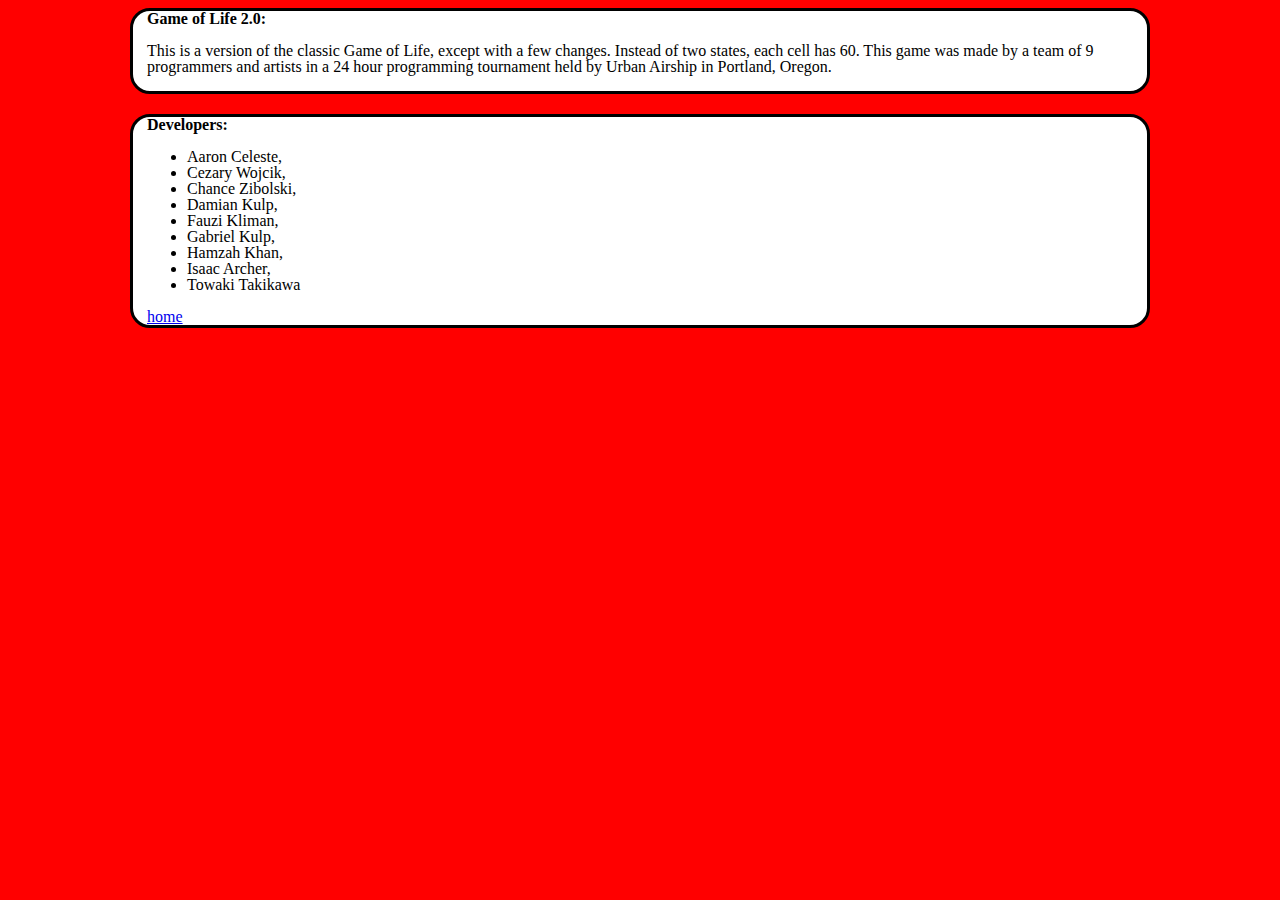
==== about.html @ 61a56d27 "Added kewl splash screen/about us page" ====
<!DOCTYPE html>

<html lang="en">
    <head>
        <meta charset="utf-8" />
        <title>GAME OF LIFE 2.0</title>
        <link rel="stylesheet" type="text/css" href="css/about.css">
    </head>
    <body>
        <div id="background">
            <div id="page">
                <div id="description">
                <strong>Game of Life 2.0:</strong>
                <p>This is a version of the classic Game of Life, except
                with a few changes.  Instead of two states, each cell
                has 60.  This game was made by a team of 9 programmers
                and artists in a 24 hour programming tournament held 
                by Urban Airship in Portland, Oregon.</p>
                </div>
                <div id="devs">
                <strong>Developers:</strong>

                <ul>
                    <li>Aaron Celeste,</li> 
                    <li>Cezary Wojcik,</li> 
                    <li>Chance Zibolski, </li>
                    <li>Damian Kulp, </li>
                    <li>Fauzi Kliman, </li>
                    <li>Gabriel Kulp, </li>
                    <li>Hamzah Khan, </li>
                    <li>Isaac Archer, </li>
                    <li>Towaki Takikawa</li>
                </ul>
                <a href="splash.html">home</a>
                </div>
            </div>
        </div>
    </body>
</html>
---- css/about.css ----
body {
    background-color: #f00; 
}
strong {
    line-height: 15px;
    text-align: center;
}
#page {
    font-size: 1em;
}
#description {
    margin-left: auto;
    margin-right: auto; 
    margin-bottom: 20px;
    width: 1000px;
    list-style-type: none;
    line-height: 1em;
    border: 3px solid black;
    border-radius: 20px;
    height: 100%;
    background-color: #fff;
    padding-left: 14px;
}
#devs {
    margin-left: auto;
    margin-right: auto; 
    width: 1000px;
    list-style-type: none;
    line-height: 1em;
    border: 3px solid black;
    border-radius: 20px;
    height: 100%;
    background-color: #fff;
    padding-left: 14px;
}
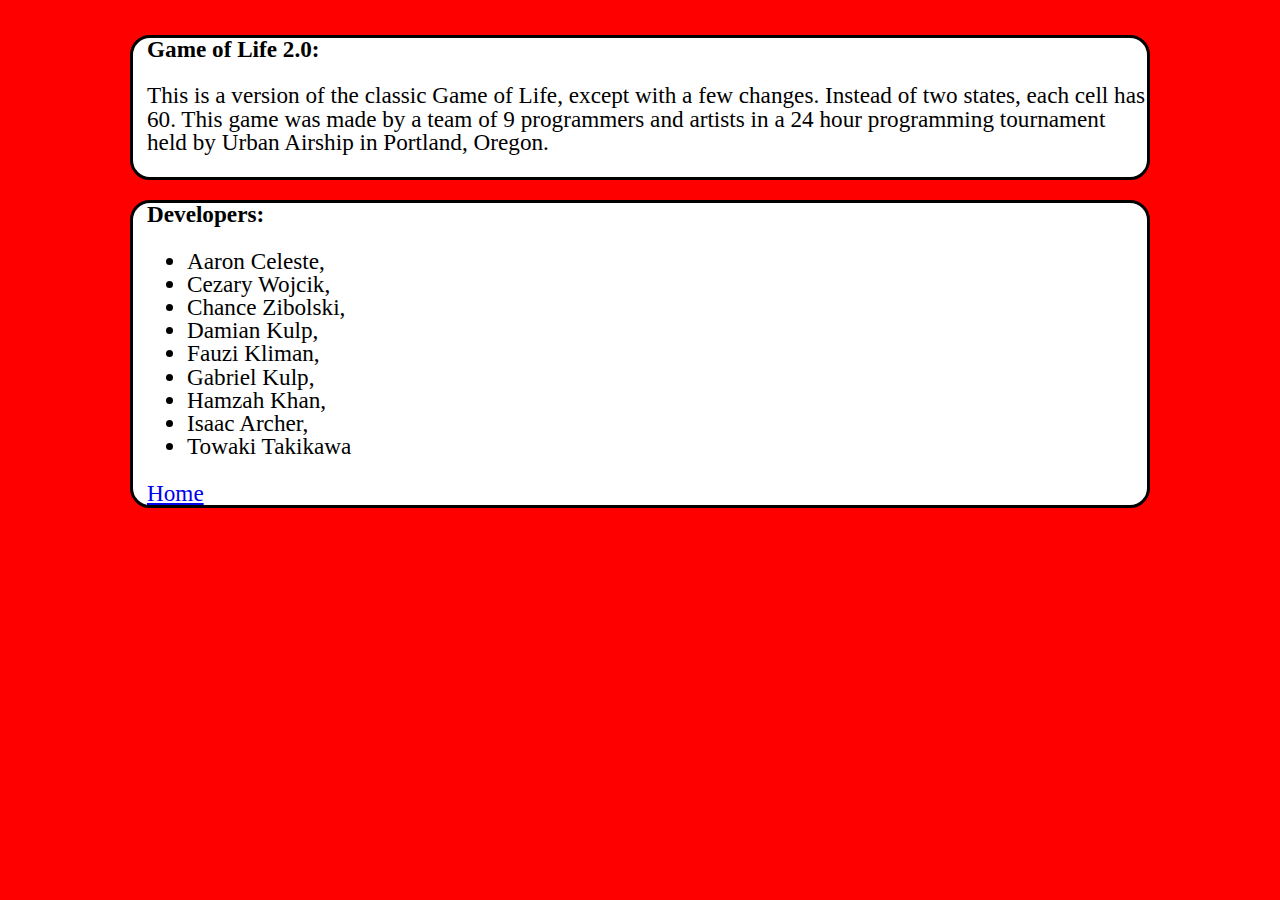
==== commit 4cea9666: "CAPITALIZED STUFF" ====
--- a/about.html
+++ b/about.html
@@ -31,7 +31,7 @@
                     <li>Isaac Archer, </li>
                     <li>Towaki Takikawa</li>
                 </ul>
-                <a href="splash.html">home</a>
+                <a href="splash.html">Home</a>
                 </div>
             </div>
         </div>
--- a/css/about.css
+++ b/css/about.css
@@ -6,12 +6,13 @@
     text-align: center;
 }
 #page {
-    font-size: 1em;
+    font-size: 1.45em;
 }
 #description {
     margin-left: auto;
     margin-right: auto; 
     margin-bottom: 20px;
+    margin-top: 35px;
     width: 1000px;
     list-style-type: none;
     line-height: 1em;
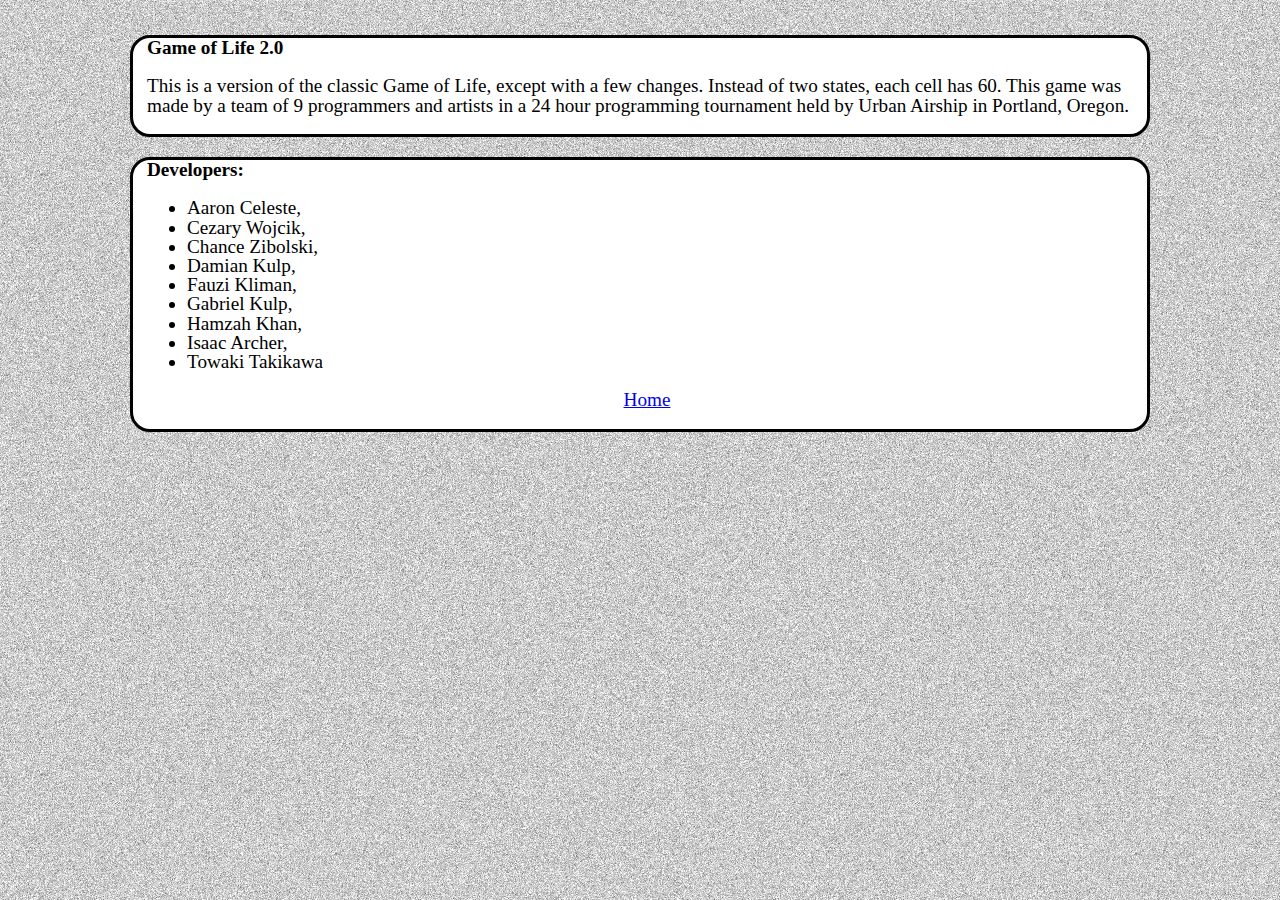
==== commit 15ad2307: "some more stuff" ====
--- a/about.html
+++ b/about.html
@@ -10,7 +10,9 @@
         <div id="background">
             <div id="page">
                 <div id="description">
-                <strong>Game of Life 2.0:</strong>
+		<n>
+		</n>
+                <strong>Game of Life 2.0</strong>
                 <p>This is a version of the classic Game of Life, except
                 with a few changes.  Instead of two states, each cell
                 has 60.  This game was made by a team of 9 programmers
@@ -31,7 +33,9 @@
                     <li>Isaac Archer, </li>
                     <li>Towaki Takikawa</li>
                 </ul>
+		<p class="center">
                 <a href="splash.html">Home</a>
+		</p>
                 </div>
             </div>
         </div>
--- a/css/about.css
+++ b/css/about.css
@@ -1,12 +1,16 @@
 body {
-    background-color: #f00; 
+    background-color: #ffffff; 
+  background-image: url('../img/background.png');
+  background-repeat: repeat;
+  background-attachment: fixed;
+  background-position: center;
 }
 strong {
     line-height: 15px;
     text-align: center;
 }
 #page {
-    font-size: 1.45em;
+    font-size: 1.20em;
 }
 #description {
     margin-left: auto;
@@ -19,7 +23,7 @@
     border: 3px solid black;
     border-radius: 20px;
     height: 100%;
-    background-color: #fff;
+    background-color: #FFFFFF;
     padding-left: 14px;
 }
 #devs {
@@ -31,6 +35,9 @@
     border: 3px solid black;
     border-radius: 20px;
     height: 100%;
-    background-color: #fff;
+    background-color: #FFFFFF;
     padding-left: 14px;
+}
+p.center { 
+text-align: center; 
 }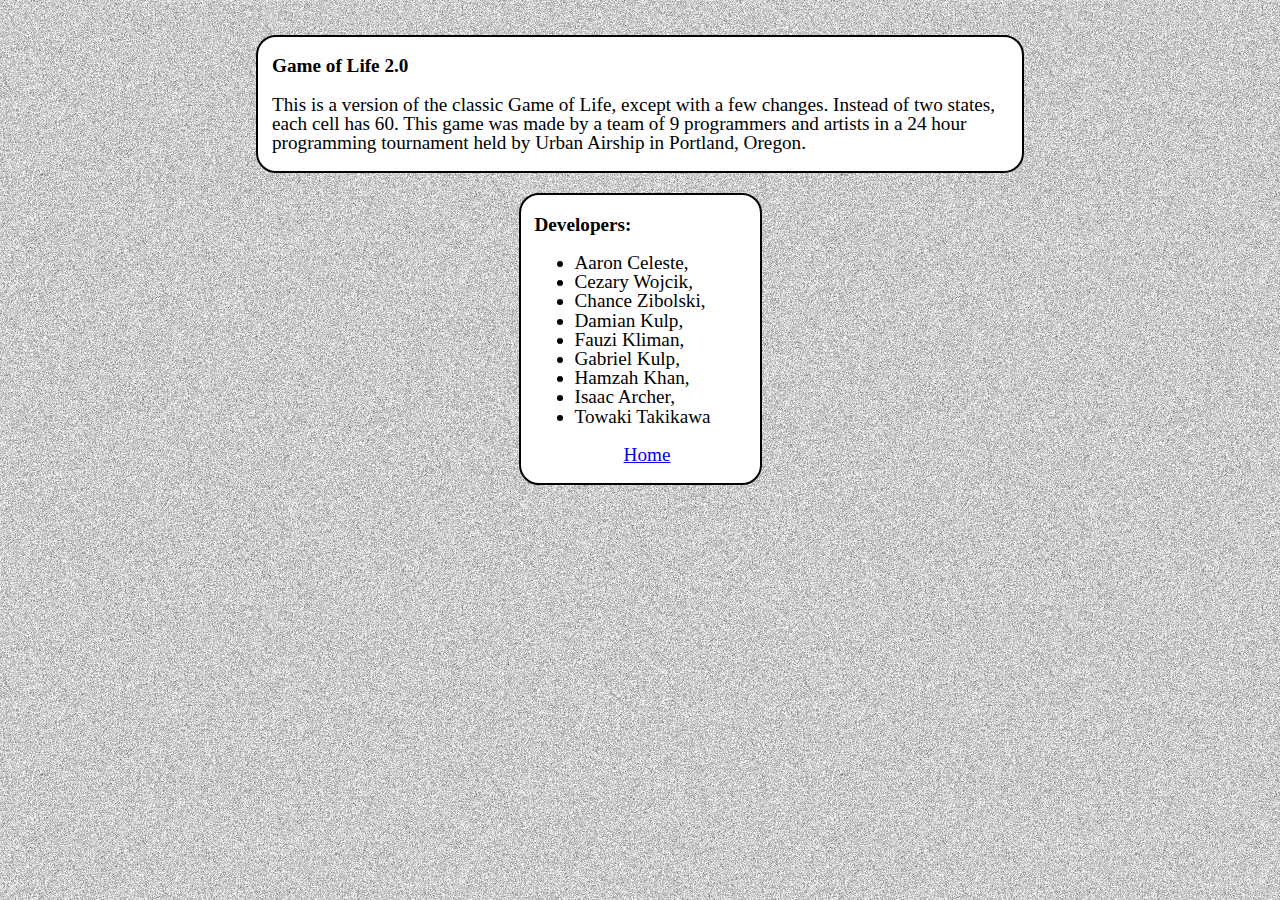
==== commit 66834c5f: "more" ====
--- a/about.html
+++ b/about.html
@@ -10,8 +10,8 @@
         <div id="background">
             <div id="page">
                 <div id="description">
-		<n>
-		</n>
+		<p>
+		</p>
                 <strong>Game of Life 2.0</strong>
                 <p>This is a version of the classic Game of Life, except
                 with a few changes.  Instead of two states, each cell
@@ -20,6 +20,8 @@
                 by Urban Airship in Portland, Oregon.</p>
                 </div>
                 <div id="devs">
+		<p>
+		</p>
                 <strong>Developers:</strong>
 
                 <ul>
--- a/css/about.css
+++ b/css/about.css
@@ -17,10 +17,10 @@
     margin-right: auto; 
     margin-bottom: 20px;
     margin-top: 35px;
-    width: 1000px;
+    width: 750px;
     list-style-type: none;
     line-height: 1em;
-    border: 3px solid black;
+    border: 2px solid black;
     border-radius: 20px;
     height: 100%;
     background-color: #FFFFFF;
@@ -29,10 +29,10 @@
 #devs {
     margin-left: auto;
     margin-right: auto; 
-    width: 1000px;
+    width: 225px;
     list-style-type: none;
     line-height: 1em;
-    border: 3px solid black;
+    border: 2px solid black;
     border-radius: 20px;
     height: 100%;
     background-color: #FFFFFF;
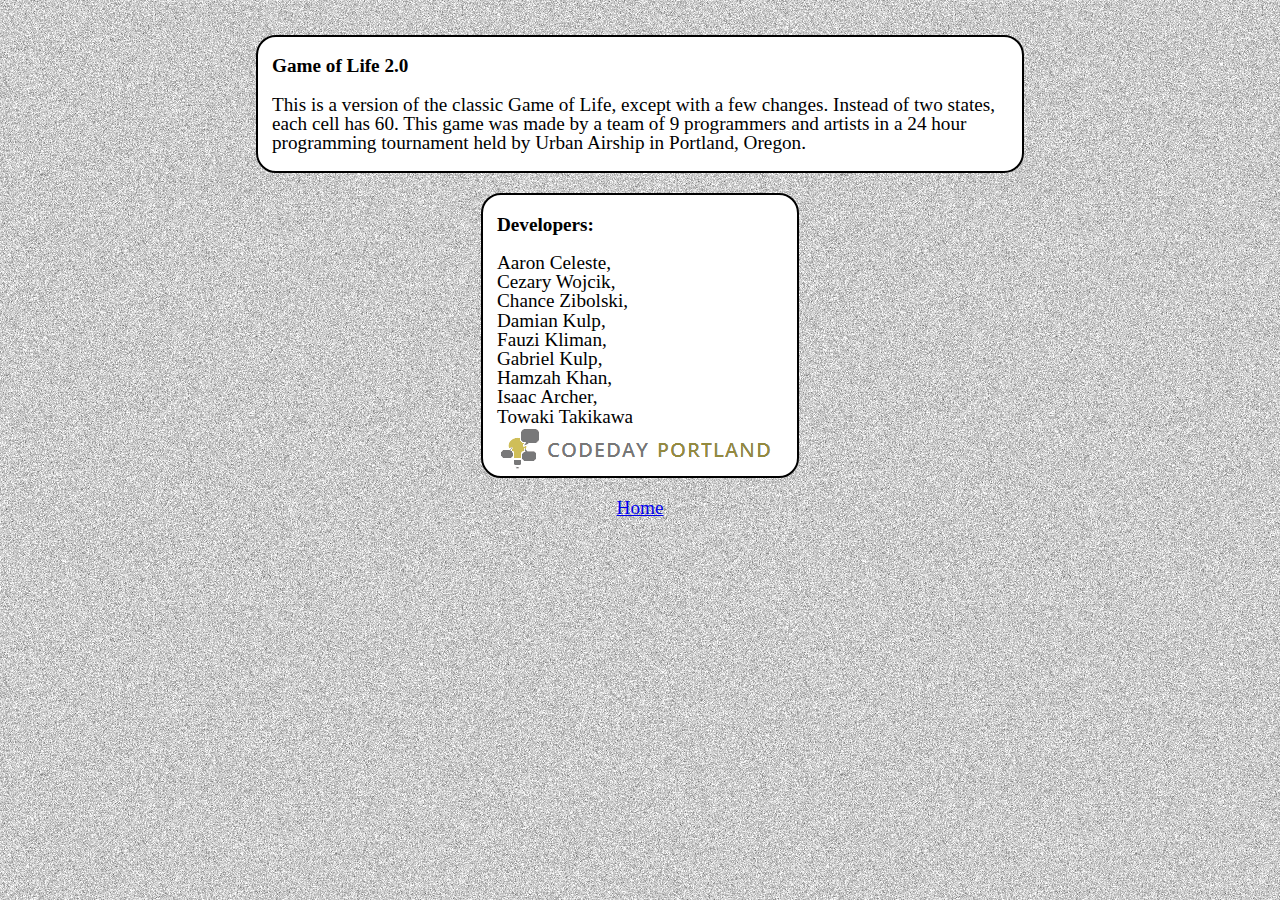
==== commit 1db2345b: "more" ====
--- a/about.html
+++ b/about.html
@@ -23,8 +23,11 @@
 		<p>
 		</p>
                 <strong>Developers:</strong>
+		<p>
+		</p>
+	
 
-                <ul>
+                
                     <li>Aaron Celeste,</li> 
                     <li>Cezary Wojcik,</li> 
                     <li>Chance Zibolski, </li>
@@ -34,11 +37,14 @@
                     <li>Hamzah Khan, </li>
                     <li>Isaac Archer, </li>
                     <li>Towaki Takikawa</li>
-                </ul>
+                
+		<a href="http://portland.codeday.org/" target="_blank">
+ 		<img src="./img/codeday.png" />
+		</a>
+                </div>
 		<p class="center">
                 <a href="splash.html">Home</a>
 		</p>
-                </div>
             </div>
         </div>
     </body>
--- a/css/about.css
+++ b/css/about.css
@@ -29,7 +29,7 @@
 #devs {
     margin-left: auto;
     margin-right: auto; 
-    width: 225px;
+    width: 300px;
     list-style-type: none;
     line-height: 1em;
     border: 2px solid black;
